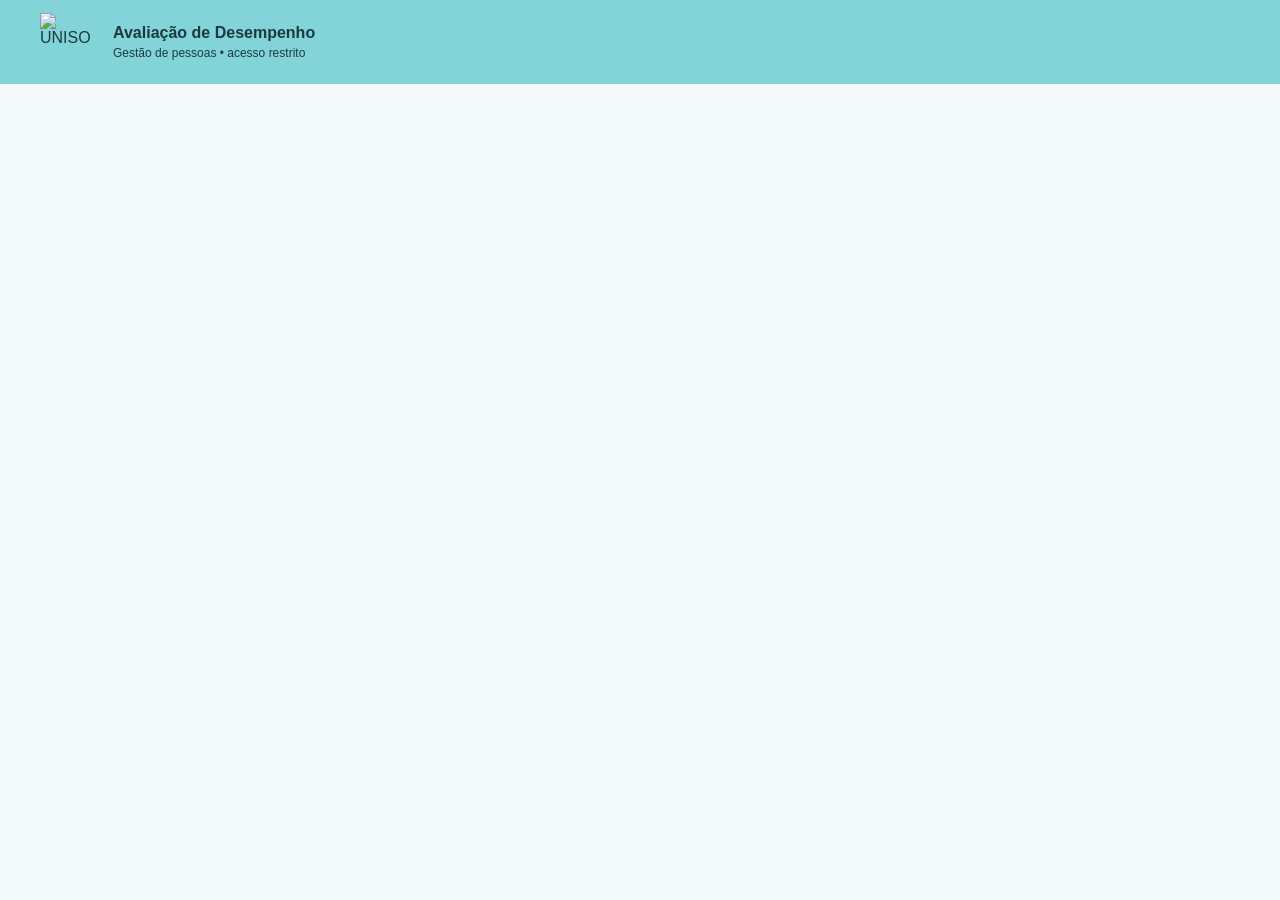
==== index.html @ e5fef2d1 "Histórico em formato de tabela Co-Authored-By: Claude Opus 5.5 <noreply@anthropic.com> Claude-Sessio" ====
<!doctype html>
<html lang="pt-BR"><head><meta charset="utf-8"><meta name="viewport" content="width=device-width,initial-scale=1">
<title>Avaliação de Desempenho | UNISO</title><link rel="stylesheet" href="style.css?v=20261118-2"></head>
<body><header><img src="uniso-logo.png" alt="UNISO"><div><strong>Avaliação de Desempenho</strong><small>Gestão de pessoas • acesso restrito</small></div><button id="logout" hidden>Sair</button></header>
<main>
  <section id="setup" class="card" hidden><h1>Conexão pendente</h1><p>Configure o arquivo <code>config.js</code> com os dados do aplicativo Web da UNISO.</p></section>
  <section id="login" class="card" hidden><h1>Acesso ao sistema</h1><form id="loginForm"><label>E-mail<input name="email" type="email" autocomplete="username" required></label><label>Senha<input name="password" type="password" autocomplete="current-password" required></label><button class="primary">Entrar</button><button type="button" id="resetPassword">Redefinir senha</button></form><p id="loginError" role="alert"></p></section>
  <div id="app" hidden><nav><button id="tabNew" class="selected">Nova avaliação</button><button id="tabHistory">Histórico</button><button id="tabUsers" hidden>Usuários</button><span id="identity"></span></nav>
    <section id="formPage" class="layout"><form id="assessmentForm" class="card">
      <h1>Nova avaliação</h1>
      <h2>Identificação</h2><div class="grid">
        <label>Colaborador<input name="employee" maxlength="120" required></label><label>Cargo<input name="position" maxlength="120" required></label>
        <label>Setor<select name="department" id="department" required></select></label><label>Tipo<select name="type" id="assessmentType"><option value="DESEMPENHO">Avaliação e Desempenho</option><option value="EXPERIENCIA">Experiência (resposta do colaborador)</option><option value="PROMOCAO">Promoção (resposta do colaborador)</option><option value="PERIODICA">Avaliação periódica (resposta do colaborador)</option></select></label>
        <label>Início do período<input name="periodStart" type="date" required></label><label>Fim do período<input name="periodEnd" type="date" required></label>
      </div><p>Gestor avaliador: <b id="evaluatorName"></b></p>
      <label id="employeeEmailWrap" hidden>E-mail do colaborador para resposta individual<input id="employeeEmail" name="employeeEmail" type="email" autocomplete="off" maxlength="254"></label>
      <div id="scoreSection"><h2>Critérios • 0 a 10</h2><p class="hint" id="weightHint">A nota final é ponderada pelos pesos aprovados (soma 65, normalizada para 100). Assiduidade representa 30/65 da nota.</p>
      <div id="criteria"></div></div>
      <div id="narrativeSection" hidden><h2 id="narrativeTitle">Questionário</h2><p class="hint" id="narrativeHelp"></p><div id="narrativeQuestions"></div></div>
      <div id="managerExtras"><h2>Registro e acompanhamento</h2><label>Observações e evidências<textarea name="notes" maxlength="2000" rows="5" placeholder="Descreva fatos verificáveis, resultados e contexto das notas."></textarea></label>
      <fieldset id="plan"><legend>Plano de melhoria</legend><p class="hint">Disponível em todas as avaliações, independentemente da pontuação.</p>
        <label>O que desenvolver<input name="goal" maxlength="500"></label><label>Ação recomendada<textarea name="action" maxlength="800" rows="3"></textarea></label>
        <label>Responsável<input name="owner" maxlength="120"></label>
      </fieldset></div><p id="formError" role="alert"></p><button type="submit" class="primary" id="submit">Registrar avaliação e abrir relatório</button>
      <p class="hint" id="submitHelp">A avaliação ficará registrada no histórico. O relatório abre em outra aba para imprimir ou salvar como PDF.</p>
    </form><aside class="card summary" id="scoreSummary"><h2>Resultado preliminar</h2><div class="big" id="total">— / 100</div><p>Média simples: <b id="average">—</b></p><p>Nota ponderada: <b id="utilization">—</b></p><p>Classificação: <b id="classification">Aguardando notas</b></p><p>Alerta crítico: <b id="critical">—</b></p><p class="hint">As dez notas são registradas com os pesos vigentes para esta versão.</p></aside></section>
    <section id="historyPage" class="card" hidden><h1 id="historyTitle">Histórico de avaliações</h1>
<div id="assessmentSummary" class="assessment-summary" role="group" aria-label="Filtrar avaliações por andamento">
  <button type="button" class="status-card status-card--pending" data-status="AGUARDANDO_COLABORADOR" aria-pressed="false"><span>Aguardando colaborador</span><strong id="countEmployee">0</strong></button>
  <button type="button" class="status-card status-card--pending" data-status="AGUARDANDO_GESTOR" aria-pressed="false"><span>Aguardando considerações do gestor</span><strong id="countManager">0</strong></button>
  <button type="button" class="status-card is-active" data-status="ALL" aria-pressed="true">
    <span>Total de Avaliações</span><strong id="countAll">0</strong>
  </button>
  <button type="button" class="status-card status-card--pending" data-status="AGUARDANDO_RH" aria-pressed="false">
    <span>Aguardando Análise do RH</span><strong id="countRh">0</strong>
  </button>
  <button type="button" class="status-card status-card--pending" data-status="AGUARDANDO_DIRETORIA" aria-pressed="false">
    <span>Aguardando Análise da Diretoria</span><strong id="countDirector">0</strong>
  </button>
  <button type="button" class="status-card status-card--done" data-status="CONCLUIDA" aria-pressed="false">
    <span>Concluídas</span><strong id="countDone">0</strong>
  </button>
</div>
<p id="summaryStatus" class="hint" role="status">Selecione uma caixa para ver os colaboradores da etapa.</p>
      <label>Buscar por nome ou sobrenome do colaborador<input id="employeeSearch" type="search" placeholder="Nome completo ou parte do nome"></label>
      <button id="refreshHistory" type="button">Atualizar lista</button>
<button id="clearFilters" type="button">Limpar filtros</button><p id="historyStatus" role="status"></p>
      <div id="assessmentList"></div>
    </section>
    <section id="usersPage" class="card" hidden><h1>Usuários</h1>
      <p class="hint">Para criar um usuário: cadastre o e-mail em Authentication e crie o documento <code>users/UID</code> no Firestore. Aqui você ativa/desativa o acesso e libera o histórico para os líderes.</p>
      <p id="usersStatus" role="status"></p><div id="userList"></div>
    </section>
  </div>
</main><script src="scoring.js?v=20261118-1"></script><script src="questionnaires.js?v=20261013-1"></script><script type="module" src="app.js?v=20261118-2"></script></body></html>
---- style.css ----
:root{font-family:Arial,Helvetica,sans-serif;color:#193b40;background:#f4f9f9}*{box-sizing:border-box}body{margin:0}header{background:#83d4d9;padding:13px max(20px,calc((100vw - 1200px)/2));display:flex;align-items:center;gap:15px}header img{height:58px;width:58px;object-fit:contain}header div{display:grid;gap:4px}header small{font-size:12px}header button{margin-left:auto}main{max-width:1200px;margin:28px auto;padding:0 18px}.card{background:white;border:1px solid #dbe8e9;border-radius:15px;padding:25px;box-shadow:0 5px 22px #123b4010;margin-bottom:20px}#login,#setup{max-width:420px;margin:55px auto}.layout{display:grid;grid-template-columns:minmax(0,2.3fr) minmax(250px,1fr);gap:18px}.summary{position:sticky;top:16px;align-self:start}.big{font-size:32px;color:#126a72;font-weight:bold}.grid{display:grid;grid-template-columns:1fr 1fr;gap:12px}h1{font-size:24px;margin:0 0 12px}h2{font-size:18px;border-bottom:1px solid #dbe8e9;padding-bottom:8px;margin-top:26px}label{font-size:13px;font-weight:bold;display:block;margin:10px 0}input,select,textarea{width:100%;display:block;border:1px solid #aecacf;border-radius:8px;font:inherit;padding:10px;margin-top:6px;background:#fff;color:#16363a}textarea{resize:vertical}button{cursor:pointer;border:1px solid #68aeb6;background:#fff;color:#175158;padding:10px 16px;border-radius:8px;font-weight:bold}.primary,.selected{background:#16747b;color:#fff;border-color:#16747b}button:disabled{opacity:.55;cursor:wait}button:hover:not(:disabled){filter:brightness(.93)}nav{display:flex;align-items:center;gap:9px;margin-bottom:18px}nav span{margin-left:auto;font-size:13px}.criterion{display:grid;grid-template-columns:1fr 130px;gap:12px;align-items:center;border-bottom:1px solid #e4eeee;padding:8px 0}.criterion label{margin:0}.hint{color:#58747a;font-size:13px;line-height:1.5}fieldset{border:1px solid #93c7cd;border-radius:10px;padding:15px}#formError,#loginError{color:#a1232c;min-height:1em}.item{border-top:1px solid #e0ebec;padding:14px 0}.item strong{display:block}.item small{display:block;color:#5d7073;padding:5px 0}@media(max-width:800px){.layout,.grid{grid-template-columns:1fr}.summary{position:static;grid-row:1}.criterion{grid-template-columns:1fr 90px}nav{flex-wrap:wrap}nav span{width:100%;margin:6px 0}}
.badge{display:inline-block;border-radius:20px;padding:5px 10px;margin:5px 4px 5px 0;font-size:12px;font-weight:bold}
.badge.pending{background:#fce5e5;color:#991b1b}
.badge.done{background:#d6f4de;color:#176a36}
[hidden]{display:none!important}
.badge.upcoming {
  background: #e9eff0;
  color: #536b6e;
}
.assessment-summary {
  display: grid;
  grid-template-columns: repeat(3, minmax(0, 1fr));
  gap: 12px;
  margin: 20px 0 10px;
}
.status-card {
  display: flex;
  flex-direction: column;
  justify-content: space-between;
  gap: 12px;
  min-height: 120px;
  text-align: left;
  border: 2px solid #c9e3e5;
  background: #f1fafb;
  color: #164f58;
  padding: 16px;
}
.status-card span {
  font-size: 14px;
  line-height: 1.3;
}
.status-card strong {
  font-size: 32px;
  line-height: 1;
}
.status-card--pending {
  border-color: #f0b5b5;
  background: #fff4f4;
  color: #982c31;
}
.status-card--done {
  border-color: #a7d9b4;
  background: #effaf1;
  color: #176a36;
}
.status-card.is-active {
  outline: 3px solid #16747b;
  outline-offset: 2px;
}
.status-card:focus-visible {
  outline: 3px solid #083c45;
  outline-offset: 3px;
}
@media (max-width: 900px) {
  .assessment-summary {
    grid-template-columns: repeat(2, minmax(0, 1fr));
  }
}
@media (max-width: 500px) {
  .assessment-summary {
    grid-template-columns: 1fr;
  }
}
.danger{border-color:#c5434c;color:#a1232c;margin-left:8px}.check{display:flex;align-items:center;gap:8px;font-weight:normal}.check input{width:auto;display:inline;margin:0}
.table-wrap{overflow-x:auto;margin-top:12px}.history-table{width:100%;border-collapse:collapse;font-size:13px}.history-table th{text-align:left;font-size:12px;color:#58747a;font-weight:bold;padding:8px 10px;border-bottom:2px solid #dbe8e9;white-space:nowrap}.history-table td{padding:9px 10px;border-bottom:1px solid #e8f0f1;vertical-align:middle}.history-table tbody tr:hover td{background:#f7fbfb}.history-table td.name{font-weight:bold}.history-table td.num{text-align:right}.history-table td.actions{white-space:nowrap;text-align:right}.history-table .badge{white-space:nowrap}.history-table .form-row td{background:#f7fbfb;padding:14px 18px}.history-table .form-row:hover td{background:#f7fbfb}button.link{border:0;background:none;padding:4px 8px;color:#16747b;font-weight:bold}button.link.strong{text-decoration:underline}button.icon-danger{color:#a1232c;font-size:15px}
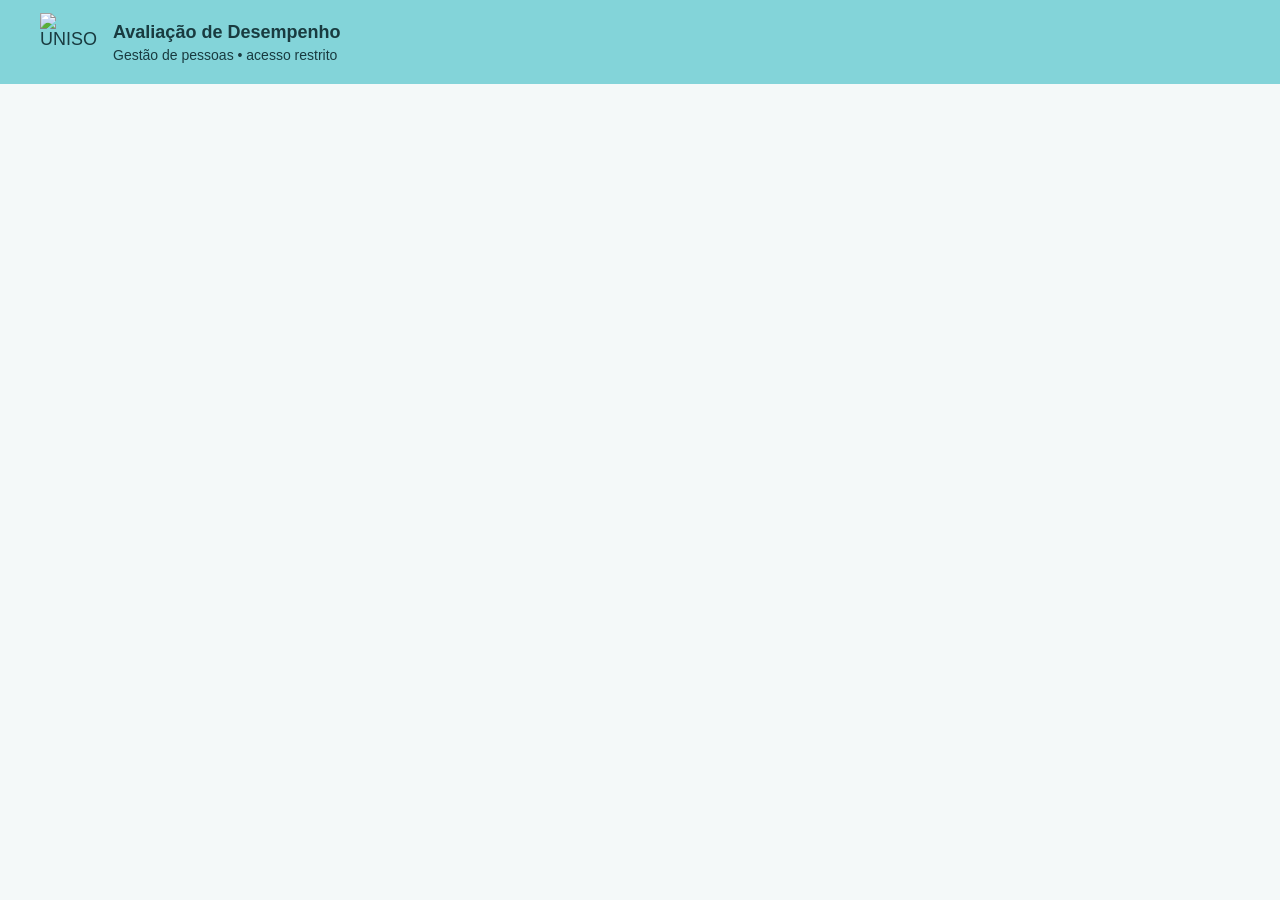
==== commit 9b46a493: "Fonte maior e sem negrito nos textos comuns Co-Authored-By: Claude Opus 5.5 <noreply@anthropic.com> " ====
--- a/index.html
+++ b/index.html
@@ -1,6 +1,6 @@
 <!doctype html>
 <html lang="pt-BR"><head><meta charset="utf-8"><meta name="viewport" content="width=device-width,initial-scale=1">
-<title>Avaliação de Desempenho | UNISO</title><link rel="stylesheet" href="style.css?v=20261118-2"></head>
+<title>Avaliação de Desempenho | UNISO</title><link rel="stylesheet" href="style.css?v=20261118-4"></head>
 <body><header><img src="uniso-logo.png" alt="UNISO"><div><strong>Avaliação de Desempenho</strong><small>Gestão de pessoas • acesso restrito</small></div><button id="logout" hidden>Sair</button></header>
 <main>
   <section id="setup" class="card" hidden><h1>Conexão pendente</h1><p>Configure o arquivo <code>config.js</code> com os dados do aplicativo Web da UNISO.</p></section>
@@ -52,4 +52,4 @@
       <p id="usersStatus" role="status"></p><div id="userList"></div>
     </section>
   </div>
-</main><script src="scoring.js?v=20261118-1"></script><script src="questionnaires.js?v=20261013-1"></script><script type="module" src="app.js?v=20261118-2"></script></body></html>
+</main><script src="scoring.js?v=20261118-1"></script><script src="questionnaires.js?v=20261013-1"></script><script type="module" src="app.js?v=20261118-3"></script></body></html>
--- a/style.css
+++ b/style.css
@@ -1,5 +1,5 @@
-:root{font-family:Arial,Helvetica,sans-serif;color:#193b40;background:#f4f9f9}*{box-sizing:border-box}body{margin:0}header{background:#83d4d9;padding:13px max(20px,calc((100vw - 1200px)/2));display:flex;align-items:center;gap:15px}header img{height:58px;width:58px;object-fit:contain}header div{display:grid;gap:4px}header small{font-size:12px}header button{margin-left:auto}main{max-width:1200px;margin:28px auto;padding:0 18px}.card{background:white;border:1px solid #dbe8e9;border-radius:15px;padding:25px;box-shadow:0 5px 22px #123b4010;margin-bottom:20px}#login,#setup{max-width:420px;margin:55px auto}.layout{display:grid;grid-template-columns:minmax(0,2.3fr) minmax(250px,1fr);gap:18px}.summary{position:sticky;top:16px;align-self:start}.big{font-size:32px;color:#126a72;font-weight:bold}.grid{display:grid;grid-template-columns:1fr 1fr;gap:12px}h1{font-size:24px;margin:0 0 12px}h2{font-size:18px;border-bottom:1px solid #dbe8e9;padding-bottom:8px;margin-top:26px}label{font-size:13px;font-weight:bold;display:block;margin:10px 0}input,select,textarea{width:100%;display:block;border:1px solid #aecacf;border-radius:8px;font:inherit;padding:10px;margin-top:6px;background:#fff;color:#16363a}textarea{resize:vertical}button{cursor:pointer;border:1px solid #68aeb6;background:#fff;color:#175158;padding:10px 16px;border-radius:8px;font-weight:bold}.primary,.selected{background:#16747b;color:#fff;border-color:#16747b}button:disabled{opacity:.55;cursor:wait}button:hover:not(:disabled){filter:brightness(.93)}nav{display:flex;align-items:center;gap:9px;margin-bottom:18px}nav span{margin-left:auto;font-size:13px}.criterion{display:grid;grid-template-columns:1fr 130px;gap:12px;align-items:center;border-bottom:1px solid #e4eeee;padding:8px 0}.criterion label{margin:0}.hint{color:#58747a;font-size:13px;line-height:1.5}fieldset{border:1px solid #93c7cd;border-radius:10px;padding:15px}#formError,#loginError{color:#a1232c;min-height:1em}.item{border-top:1px solid #e0ebec;padding:14px 0}.item strong{display:block}.item small{display:block;color:#5d7073;padding:5px 0}@media(max-width:800px){.layout,.grid{grid-template-columns:1fr}.summary{position:static;grid-row:1}.criterion{grid-template-columns:1fr 90px}nav{flex-wrap:wrap}nav span{width:100%;margin:6px 0}}
-.badge{display:inline-block;border-radius:20px;padding:5px 10px;margin:5px 4px 5px 0;font-size:12px;font-weight:bold}
+:root{font-family:Calibri,Carlito,"Segoe UI",Arial,sans-serif;font-size:18px;color:#193b40;background:#f4f9f9}*{box-sizing:border-box}body{margin:0}header{background:#83d4d9;padding:13px max(20px,calc((100vw - 1200px)/2));display:flex;align-items:center;gap:15px}header img{height:58px;width:58px;object-fit:contain}header div{display:grid;gap:4px}header small{font-size:14px}header button{margin-left:auto}main{max-width:1200px;margin:28px auto;padding:0 18px}.card{background:white;border:1px solid #dbe8e9;border-radius:15px;padding:25px;box-shadow:0 5px 22px #123b4010;margin-bottom:20px}#login,#setup{max-width:420px;margin:55px auto}.layout{display:grid;grid-template-columns:minmax(0,2.3fr) minmax(250px,1fr);gap:18px}.summary{position:sticky;top:16px;align-self:start}.big{font-size:34px;color:#126a72;font-weight:bold}.grid{display:grid;grid-template-columns:1fr 1fr;gap:12px}h1{font-size:26px;margin:0 0 12px}h2{font-size:20px;border-bottom:1px solid #dbe8e9;padding-bottom:8px;margin-top:26px}label{font-size:15px;display:block;margin:10px 0}input,select,textarea{width:100%;display:block;border:1px solid #aecacf;border-radius:8px;font:inherit;padding:10px;margin-top:6px;background:#fff;color:#16363a}textarea{resize:vertical}button{cursor:pointer;border:1px solid #68aeb6;background:#fff;color:#175158;padding:10px 16px;border-radius:8px}.primary,.selected{background:#16747b;color:#fff;border-color:#16747b}button:disabled{opacity:.55;cursor:wait}button:hover:not(:disabled){filter:brightness(.93)}nav{display:flex;align-items:center;gap:9px;margin-bottom:18px}nav span{margin-left:auto;font-size:15px}.criterion{display:grid;grid-template-columns:1fr 130px;gap:12px;align-items:center;border-bottom:1px solid #e4eeee;padding:8px 0}.criterion label{margin:0}.hint{color:#58747a;font-size:15px;line-height:1.5}fieldset{border:1px solid #93c7cd;border-radius:10px;padding:15px}#formError,#loginError{color:#a1232c;min-height:1em}.item{border-top:1px solid #e0ebec;padding:14px 0}.item strong{display:block}.item small{display:block;color:#5d7073;padding:5px 0}@media(max-width:800px){.layout,.grid{grid-template-columns:1fr}.summary{position:static;grid-row:1}.criterion{grid-template-columns:1fr 90px}nav{flex-wrap:wrap}nav span{width:100%;margin:6px 0}}
+.badge{display:inline-block;border-radius:20px;padding:5px 10px;margin:5px 4px 5px 0;font-size:14px}
 .badge.pending{background:#fce5e5;color:#991b1b}
 .badge.done{background:#d6f4de;color:#176a36}
 [hidden]{display:none!important}
@@ -62,4 +62,7 @@
   }
 }
 .danger{border-color:#c5434c;color:#a1232c;margin-left:8px}.check{display:flex;align-items:center;gap:8px;font-weight:normal}.check input{width:auto;display:inline;margin:0}
-.table-wrap{overflow-x:auto;margin-top:12px}.history-table{width:100%;border-collapse:collapse;font-size:13px}.history-table th{text-align:left;font-size:12px;color:#58747a;font-weight:bold;padding:8px 10px;border-bottom:2px solid #dbe8e9;white-space:nowrap}.history-table td{padding:9px 10px;border-bottom:1px solid #e8f0f1;vertical-align:middle}.history-table tbody tr:hover td{background:#f7fbfb}.history-table td.name{font-weight:bold}.history-table td.num{text-align:right}.history-table td.actions{white-space:nowrap;text-align:right}.history-table .badge{white-space:nowrap}.history-table .form-row td{background:#f7fbfb;padding:14px 18px}.history-table .form-row:hover td{background:#f7fbfb}button.link{border:0;background:none;padding:4px 8px;color:#16747b;font-weight:bold}button.link.strong{text-decoration:underline}button.icon-danger{color:#a1232c;font-size:15px}
+.table-wrap{overflow-x:auto;margin-top:12px}.history-table{width:100%;border-collapse:collapse;font-size:15px}.history-table th{text-align:left;font-size:14px;color:#58747a;font-weight:bold;padding:8px 10px;border-bottom:2px solid #dbe8e9;white-space:nowrap}.history-table td{padding:9px 10px;border-bottom:1px solid #e8f0f1;vertical-align:middle}.history-table tbody tr:hover td{background:#f7fbfb}.history-table td.name{font-weight:normal}.history-table td.num{text-align:right}.history-table td.actions{white-space:nowrap;text-align:right}.history-table .badge{white-space:nowrap}.history-table .form-row td{background:#f7fbfb;padding:14px 18px}.history-table .form-row:hover td{background:#f7fbfb}button.link{border:0;background:none;padding:4px 8px;color:#16747b}button.link.strong{text-decoration:underline}button.icon-danger{color:#a1232c;font-size:17px}
+button{font:inherit}
+
+main b,.item strong{font-weight:normal}
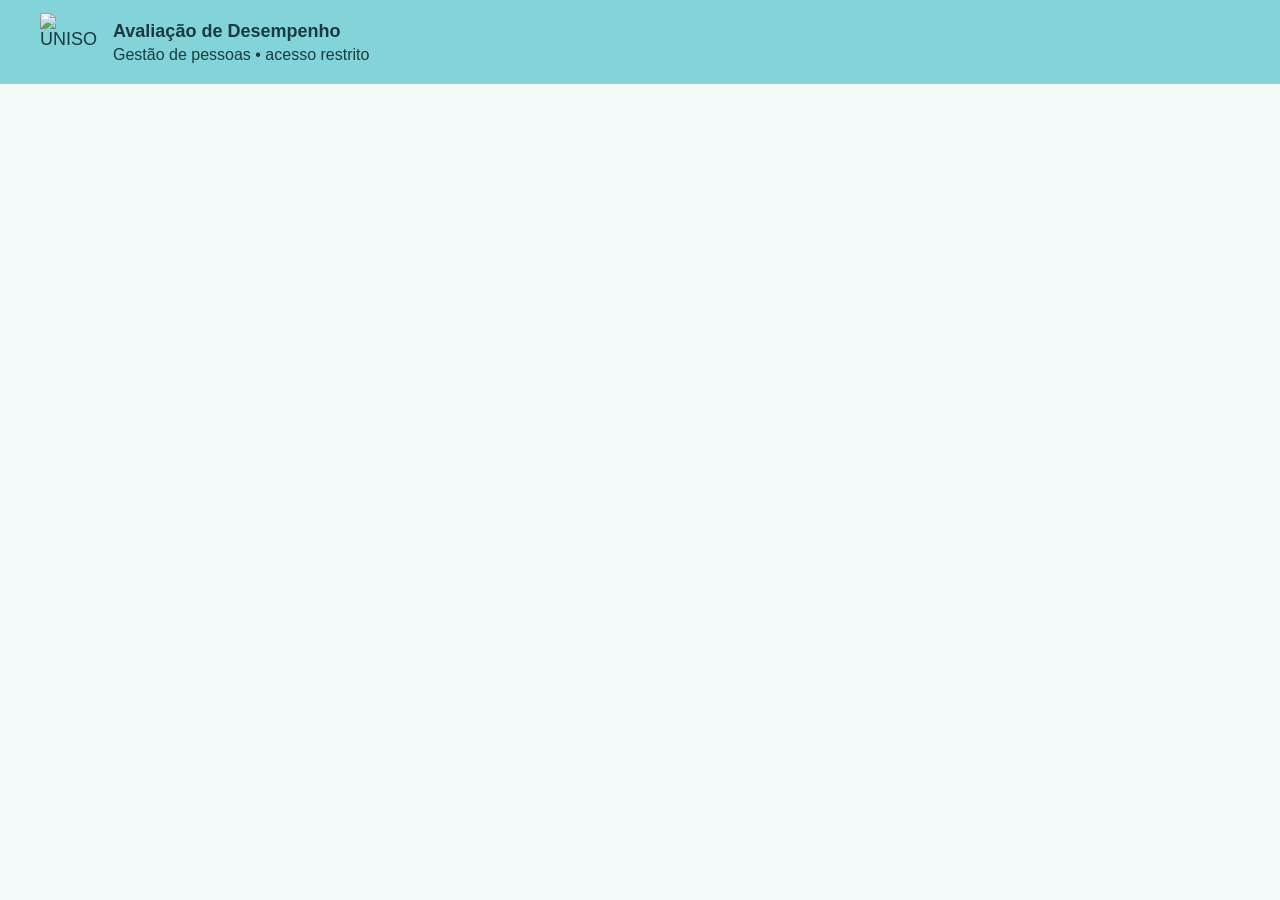
==== commit dc1fdc67: "Aumenta tamanho das fontes Co-Authored-By: Claude Opus 5.5 <noreply@anthropic.com> Claude-Session: h" ====
--- a/index.html
+++ b/index.html
@@ -1,6 +1,6 @@
 <!doctype html>
 <html lang="pt-BR"><head><meta charset="utf-8"><meta name="viewport" content="width=device-width,initial-scale=1">
-<title>Avaliação de Desempenho | UNISO</title><link rel="stylesheet" href="style.css?v=20261118-4"></head>
+<title>Avaliação de Desempenho | UNISO</title><link rel="stylesheet" href="style.css?v=20261118-5"></head>
 <body><header><img src="uniso-logo.png" alt="UNISO"><div><strong>Avaliação de Desempenho</strong><small>Gestão de pessoas • acesso restrito</small></div><button id="logout" hidden>Sair</button></header>
 <main>
   <section id="setup" class="card" hidden><h1>Conexão pendente</h1><p>Configure o arquivo <code>config.js</code> com os dados do aplicativo Web da UNISO.</p></section>
--- a/style.css
+++ b/style.css
@@ -1,5 +1,5 @@
-:root{font-family:Calibri,Carlito,"Segoe UI",Arial,sans-serif;font-size:18px;color:#193b40;background:#f4f9f9}*{box-sizing:border-box}body{margin:0}header{background:#83d4d9;padding:13px max(20px,calc((100vw - 1200px)/2));display:flex;align-items:center;gap:15px}header img{height:58px;width:58px;object-fit:contain}header div{display:grid;gap:4px}header small{font-size:14px}header button{margin-left:auto}main{max-width:1200px;margin:28px auto;padding:0 18px}.card{background:white;border:1px solid #dbe8e9;border-radius:15px;padding:25px;box-shadow:0 5px 22px #123b4010;margin-bottom:20px}#login,#setup{max-width:420px;margin:55px auto}.layout{display:grid;grid-template-columns:minmax(0,2.3fr) minmax(250px,1fr);gap:18px}.summary{position:sticky;top:16px;align-self:start}.big{font-size:34px;color:#126a72;font-weight:bold}.grid{display:grid;grid-template-columns:1fr 1fr;gap:12px}h1{font-size:26px;margin:0 0 12px}h2{font-size:20px;border-bottom:1px solid #dbe8e9;padding-bottom:8px;margin-top:26px}label{font-size:15px;display:block;margin:10px 0}input,select,textarea{width:100%;display:block;border:1px solid #aecacf;border-radius:8px;font:inherit;padding:10px;margin-top:6px;background:#fff;color:#16363a}textarea{resize:vertical}button{cursor:pointer;border:1px solid #68aeb6;background:#fff;color:#175158;padding:10px 16px;border-radius:8px}.primary,.selected{background:#16747b;color:#fff;border-color:#16747b}button:disabled{opacity:.55;cursor:wait}button:hover:not(:disabled){filter:brightness(.93)}nav{display:flex;align-items:center;gap:9px;margin-bottom:18px}nav span{margin-left:auto;font-size:15px}.criterion{display:grid;grid-template-columns:1fr 130px;gap:12px;align-items:center;border-bottom:1px solid #e4eeee;padding:8px 0}.criterion label{margin:0}.hint{color:#58747a;font-size:15px;line-height:1.5}fieldset{border:1px solid #93c7cd;border-radius:10px;padding:15px}#formError,#loginError{color:#a1232c;min-height:1em}.item{border-top:1px solid #e0ebec;padding:14px 0}.item strong{display:block}.item small{display:block;color:#5d7073;padding:5px 0}@media(max-width:800px){.layout,.grid{grid-template-columns:1fr}.summary{position:static;grid-row:1}.criterion{grid-template-columns:1fr 90px}nav{flex-wrap:wrap}nav span{width:100%;margin:6px 0}}
-.badge{display:inline-block;border-radius:20px;padding:5px 10px;margin:5px 4px 5px 0;font-size:14px}
+:root{font-family:Calibri,Carlito,"Segoe UI",Arial,sans-serif;font-size:18px;color:#193b40;background:#f4f9f9}*{box-sizing:border-box}body{margin:0}header{background:#83d4d9;padding:13px max(20px,calc((100vw - 1200px)/2));display:flex;align-items:center;gap:15px}header img{height:58px;width:58px;object-fit:contain}header div{display:grid;gap:4px}header small{font-size:16px}header button{margin-left:auto}main{max-width:1200px;margin:28px auto;padding:0 18px}.card{background:white;border:1px solid #dbe8e9;border-radius:15px;padding:25px;box-shadow:0 5px 22px #123b4010;margin-bottom:20px}#login,#setup{max-width:420px;margin:55px auto}.layout{display:grid;grid-template-columns:minmax(0,2.3fr) minmax(250px,1fr);gap:18px}.summary{position:sticky;top:16px;align-self:start}.big{font-size:38px;color:#126a72;font-weight:bold}.grid{display:grid;grid-template-columns:1fr 1fr;gap:12px}h1{font-size:30px;margin:0 0 12px}h2{font-size:23px;border-bottom:1px solid #dbe8e9;padding-bottom:8px;margin-top:26px}label{font-size:17px;display:block;margin:10px 0}input,select,textarea{width:100%;display:block;border:1px solid #aecacf;border-radius:8px;font:inherit;padding:10px;margin-top:6px;background:#fff;color:#16363a}textarea{resize:vertical}button{cursor:pointer;border:1px solid #68aeb6;background:#fff;color:#175158;padding:10px 16px;border-radius:8px}.primary,.selected{background:#16747b;color:#fff;border-color:#16747b}button:disabled{opacity:.55;cursor:wait}button:hover:not(:disabled){filter:brightness(.93)}nav{display:flex;align-items:center;gap:9px;margin-bottom:18px}nav span{margin-left:auto;font-size:17px}.criterion{display:grid;grid-template-columns:1fr 130px;gap:12px;align-items:center;border-bottom:1px solid #e4eeee;padding:8px 0}.criterion label{margin:0}.hint{color:#58747a;font-size:16px;line-height:1.5}fieldset{border:1px solid #93c7cd;border-radius:10px;padding:15px}#formError,#loginError{color:#a1232c;min-height:1em}.item{border-top:1px solid #e0ebec;padding:14px 0}.item strong{display:block}.item small{display:block;color:#5d7073;padding:5px 0}@media(max-width:800px){.layout,.grid{grid-template-columns:1fr}.summary{position:static;grid-row:1}.criterion{grid-template-columns:1fr 90px}nav{flex-wrap:wrap}nav span{width:100%;margin:6px 0}}
+.badge{display:inline-block;border-radius:20px;padding:5px 10px;margin:5px 4px 5px 0;font-size:15px}
 .badge.pending{background:#fce5e5;color:#991b1b}
 .badge.done{background:#d6f4de;color:#176a36}
 [hidden]{display:none!important}
@@ -62,7 +62,7 @@
   }
 }
 .danger{border-color:#c5434c;color:#a1232c;margin-left:8px}.check{display:flex;align-items:center;gap:8px;font-weight:normal}.check input{width:auto;display:inline;margin:0}
-.table-wrap{overflow-x:auto;margin-top:12px}.history-table{width:100%;border-collapse:collapse;font-size:15px}.history-table th{text-align:left;font-size:14px;color:#58747a;font-weight:bold;padding:8px 10px;border-bottom:2px solid #dbe8e9;white-space:nowrap}.history-table td{padding:9px 10px;border-bottom:1px solid #e8f0f1;vertical-align:middle}.history-table tbody tr:hover td{background:#f7fbfb}.history-table td.name{font-weight:normal}.history-table td.num{text-align:right}.history-table td.actions{white-space:nowrap;text-align:right}.history-table .badge{white-space:nowrap}.history-table .form-row td{background:#f7fbfb;padding:14px 18px}.history-table .form-row:hover td{background:#f7fbfb}button.link{border:0;background:none;padding:4px 8px;color:#16747b}button.link.strong{text-decoration:underline}button.icon-danger{color:#a1232c;font-size:17px}
+.table-wrap{overflow-x:auto;margin-top:12px}.history-table{width:100%;border-collapse:collapse;font-size:17px}.history-table th{text-align:left;font-size:15px;color:#58747a;font-weight:bold;padding:8px 10px;border-bottom:2px solid #dbe8e9;white-space:nowrap}.history-table td{padding:9px 10px;border-bottom:1px solid #e8f0f1;vertical-align:middle}.history-table tbody tr:hover td{background:#f7fbfb}.history-table td.name{font-weight:normal}.history-table td.num{text-align:right}.history-table td.actions{white-space:nowrap;text-align:right}.history-table .badge{white-space:nowrap}.history-table .form-row td{background:#f7fbfb;padding:14px 18px}.history-table .form-row:hover td{background:#f7fbfb}button.link{border:0;background:none;padding:4px 8px;color:#16747b}button.link.strong{text-decoration:underline}button.icon-danger{color:#a1232c;font-size:19px}
 button{font:inherit}
 
 main b,.item strong{font-weight:normal}
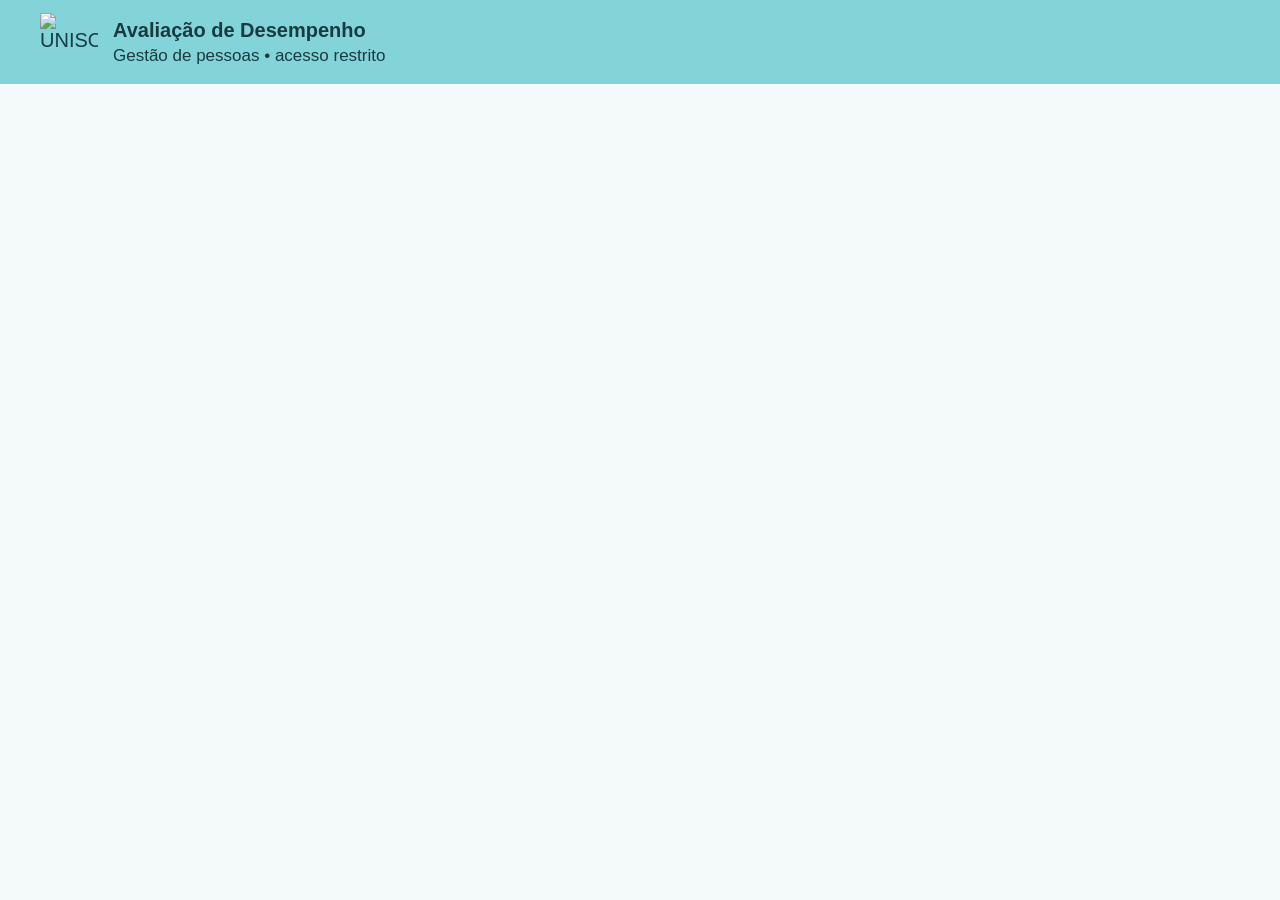
==== commit 8314530d: "Fontes maiores para leitura Co-Authored-By: Claude Opus 5.5 <noreply@anthropic.com> Claude-Session: " ====
--- a/index.html
+++ b/index.html
@@ -1,6 +1,6 @@
 <!doctype html>
 <html lang="pt-BR"><head><meta charset="utf-8"><meta name="viewport" content="width=device-width,initial-scale=1">
-<title>Avaliação de Desempenho | UNISO</title><link rel="stylesheet" href="style.css?v=20261118-5"></head>
+<title>Avaliação de Desempenho | UNISO</title><link rel="stylesheet" href="style.css?v=20261118-6"></head>
 <body><header><img src="uniso-logo.png" alt="UNISO"><div><strong>Avaliação de Desempenho</strong><small>Gestão de pessoas • acesso restrito</small></div><button id="logout" hidden>Sair</button></header>
 <main>
   <section id="setup" class="card" hidden><h1>Conexão pendente</h1><p>Configure o arquivo <code>config.js</code> com os dados do aplicativo Web da UNISO.</p></section>
--- a/style.css
+++ b/style.css
@@ -1,5 +1,5 @@
-:root{font-family:Calibri,Carlito,"Segoe UI",Arial,sans-serif;font-size:18px;color:#193b40;background:#f4f9f9}*{box-sizing:border-box}body{margin:0}header{background:#83d4d9;padding:13px max(20px,calc((100vw - 1200px)/2));display:flex;align-items:center;gap:15px}header img{height:58px;width:58px;object-fit:contain}header div{display:grid;gap:4px}header small{font-size:16px}header button{margin-left:auto}main{max-width:1200px;margin:28px auto;padding:0 18px}.card{background:white;border:1px solid #dbe8e9;border-radius:15px;padding:25px;box-shadow:0 5px 22px #123b4010;margin-bottom:20px}#login,#setup{max-width:420px;margin:55px auto}.layout{display:grid;grid-template-columns:minmax(0,2.3fr) minmax(250px,1fr);gap:18px}.summary{position:sticky;top:16px;align-self:start}.big{font-size:38px;color:#126a72;font-weight:bold}.grid{display:grid;grid-template-columns:1fr 1fr;gap:12px}h1{font-size:30px;margin:0 0 12px}h2{font-size:23px;border-bottom:1px solid #dbe8e9;padding-bottom:8px;margin-top:26px}label{font-size:17px;display:block;margin:10px 0}input,select,textarea{width:100%;display:block;border:1px solid #aecacf;border-radius:8px;font:inherit;padding:10px;margin-top:6px;background:#fff;color:#16363a}textarea{resize:vertical}button{cursor:pointer;border:1px solid #68aeb6;background:#fff;color:#175158;padding:10px 16px;border-radius:8px}.primary,.selected{background:#16747b;color:#fff;border-color:#16747b}button:disabled{opacity:.55;cursor:wait}button:hover:not(:disabled){filter:brightness(.93)}nav{display:flex;align-items:center;gap:9px;margin-bottom:18px}nav span{margin-left:auto;font-size:17px}.criterion{display:grid;grid-template-columns:1fr 130px;gap:12px;align-items:center;border-bottom:1px solid #e4eeee;padding:8px 0}.criterion label{margin:0}.hint{color:#58747a;font-size:16px;line-height:1.5}fieldset{border:1px solid #93c7cd;border-radius:10px;padding:15px}#formError,#loginError{color:#a1232c;min-height:1em}.item{border-top:1px solid #e0ebec;padding:14px 0}.item strong{display:block}.item small{display:block;color:#5d7073;padding:5px 0}@media(max-width:800px){.layout,.grid{grid-template-columns:1fr}.summary{position:static;grid-row:1}.criterion{grid-template-columns:1fr 90px}nav{flex-wrap:wrap}nav span{width:100%;margin:6px 0}}
-.badge{display:inline-block;border-radius:20px;padding:5px 10px;margin:5px 4px 5px 0;font-size:15px}
+:root{font-family:Calibri,Carlito,"Segoe UI",Arial,sans-serif;font-size:20px;color:#193b40;background:#f4f9f9}*{box-sizing:border-box}body{margin:0}header{background:#83d4d9;padding:13px max(20px,calc((100vw - 1200px)/2));display:flex;align-items:center;gap:15px}header img{height:58px;width:58px;object-fit:contain}header div{display:grid;gap:4px}header small{font-size:17px}header button{margin-left:auto}main{max-width:1200px;margin:28px auto;padding:0 18px}.card{background:white;border:1px solid #dbe8e9;border-radius:15px;padding:25px;box-shadow:0 5px 22px #123b4010;margin-bottom:20px}#login,#setup{max-width:420px;margin:55px auto}.layout{display:grid;grid-template-columns:minmax(0,2.3fr) minmax(250px,1fr);gap:18px}.summary{position:sticky;top:16px;align-self:start}.big{font-size:38px;color:#126a72;font-weight:bold}.grid{display:grid;grid-template-columns:1fr 1fr;gap:12px}h1{font-size:32px;margin:0 0 12px}h2{font-size:25px;border-bottom:1px solid #dbe8e9;padding-bottom:8px;margin-top:26px}label{font-size:19px;display:block;margin:10px 0}input,select,textarea{width:100%;display:block;border:1px solid #aecacf;border-radius:8px;font:inherit;padding:10px;margin-top:6px;background:#fff;color:#16363a}textarea{resize:vertical}button{cursor:pointer;border:1px solid #68aeb6;background:#fff;color:#175158;padding:10px 16px;border-radius:8px}.primary,.selected{background:#16747b;color:#fff;border-color:#16747b}button:disabled{opacity:.55;cursor:wait}button:hover:not(:disabled){filter:brightness(.93)}nav{display:flex;align-items:center;gap:9px;margin-bottom:18px}nav span{margin-left:auto;font-size:18px}.criterion{display:grid;grid-template-columns:1fr 130px;gap:12px;align-items:center;border-bottom:1px solid #e4eeee;padding:8px 0}.criterion label{margin:0}.hint{color:#58747a;font-size:18px;line-height:1.5}fieldset{border:1px solid #93c7cd;border-radius:10px;padding:15px}#formError,#loginError{color:#a1232c;min-height:1em}.item{border-top:1px solid #e0ebec;padding:14px 0}.item strong{display:block}.item small{display:block;color:#5d7073;padding:5px 0}@media(max-width:800px){.layout,.grid{grid-template-columns:1fr}.summary{position:static;grid-row:1}.criterion{grid-template-columns:1fr 90px}nav{flex-wrap:wrap}nav span{width:100%;margin:6px 0}}
+.badge{display:inline-block;border-radius:20px;padding:5px 10px;margin:5px 4px 5px 0;font-size:17px}
 .badge.pending{background:#fce5e5;color:#991b1b}
 .badge.done{background:#d6f4de;color:#176a36}
 [hidden]{display:none!important}
@@ -62,7 +62,7 @@
   }
 }
 .danger{border-color:#c5434c;color:#a1232c;margin-left:8px}.check{display:flex;align-items:center;gap:8px;font-weight:normal}.check input{width:auto;display:inline;margin:0}
-.table-wrap{overflow-x:auto;margin-top:12px}.history-table{width:100%;border-collapse:collapse;font-size:17px}.history-table th{text-align:left;font-size:15px;color:#58747a;font-weight:bold;padding:8px 10px;border-bottom:2px solid #dbe8e9;white-space:nowrap}.history-table td{padding:9px 10px;border-bottom:1px solid #e8f0f1;vertical-align:middle}.history-table tbody tr:hover td{background:#f7fbfb}.history-table td.name{font-weight:normal}.history-table td.num{text-align:right}.history-table td.actions{white-space:nowrap;text-align:right}.history-table .badge{white-space:nowrap}.history-table .form-row td{background:#f7fbfb;padding:14px 18px}.history-table .form-row:hover td{background:#f7fbfb}button.link{border:0;background:none;padding:4px 8px;color:#16747b}button.link.strong{text-decoration:underline}button.icon-danger{color:#a1232c;font-size:19px}
+.table-wrap{overflow-x:auto;margin-top:12px}.history-table{width:100%;border-collapse:collapse;font-size:19px}.history-table th{text-align:left;font-size:17px;color:#58747a;font-weight:bold;padding:8px 10px;border-bottom:2px solid #dbe8e9;white-space:nowrap}.history-table td{padding:9px 10px;border-bottom:1px solid #e8f0f1;vertical-align:middle}.history-table tbody tr:hover td{background:#f7fbfb}.history-table td.name{font-weight:normal}.history-table td.num{text-align:right}.history-table td.actions{white-space:nowrap;text-align:right}.history-table .badge{white-space:nowrap}.history-table .form-row td{background:#f7fbfb;padding:14px 18px}.history-table .form-row:hover td{background:#f7fbfb}button.link{border:0;background:none;padding:4px 8px;color:#16747b}button.link.strong{text-decoration:underline}button.icon-danger{color:#a1232c;font-size:21px}
 button{font:inherit}
 
 main b,.item strong{font-weight:normal}
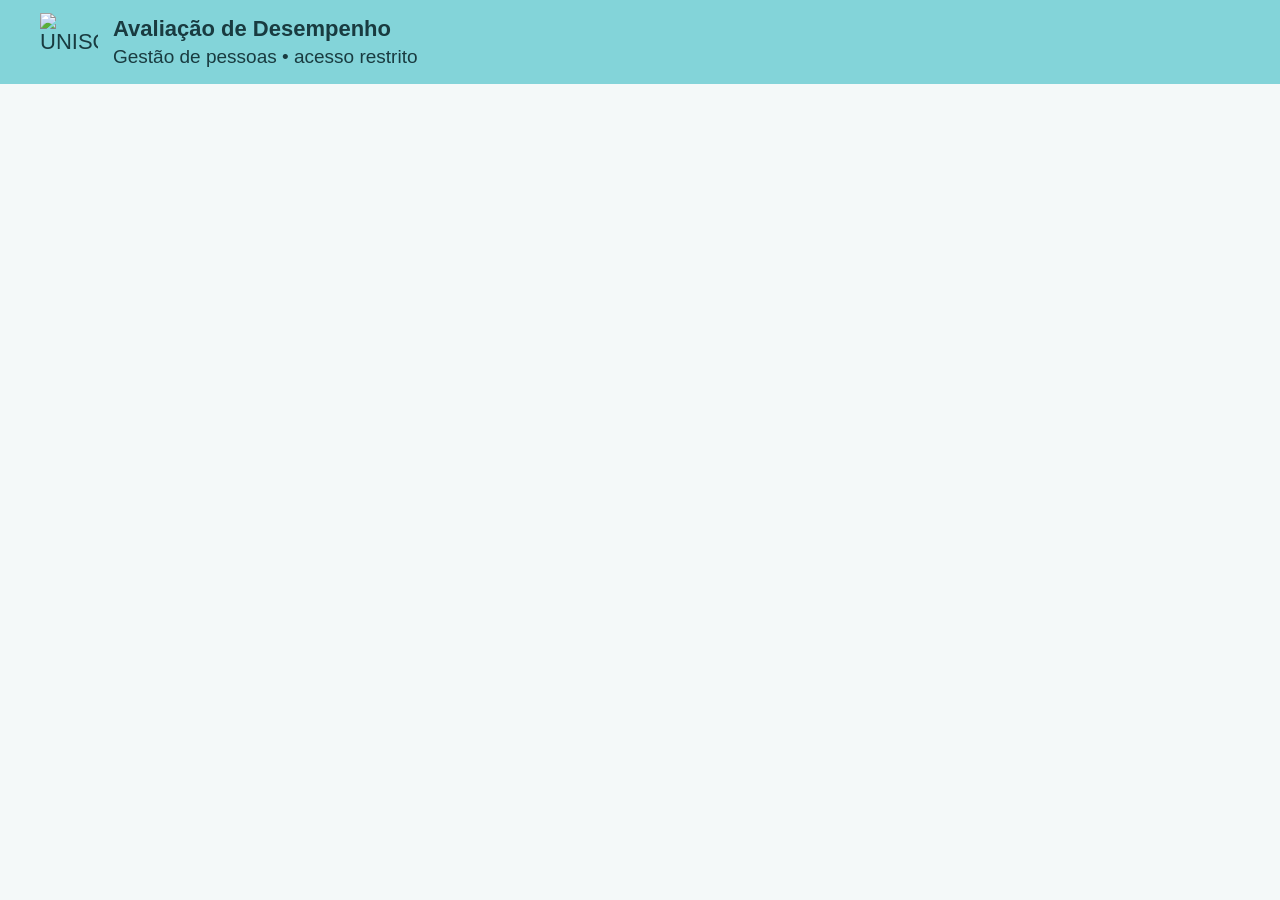
==== commit 860eafc0: "Fontes +2px Co-Authored-By: Claude Opus 5.5 <noreply@anthropic.com> Claude-Session: https://claude.a" ====
--- a/index.html
+++ b/index.html
@@ -1,6 +1,6 @@
 <!doctype html>
 <html lang="pt-BR"><head><meta charset="utf-8"><meta name="viewport" content="width=device-width,initial-scale=1">
-<title>Avaliação de Desempenho | UNISO</title><link rel="stylesheet" href="style.css?v=20261118-6"></head>
+<title>Avaliação de Desempenho | UNISO</title><link rel="stylesheet" href="style.css?v=20261118-7"></head>
 <body><header><img src="uniso-logo.png" alt="UNISO"><div><strong>Avaliação de Desempenho</strong><small>Gestão de pessoas • acesso restrito</small></div><button id="logout" hidden>Sair</button></header>
 <main>
   <section id="setup" class="card" hidden><h1>Conexão pendente</h1><p>Configure o arquivo <code>config.js</code> com os dados do aplicativo Web da UNISO.</p></section>
--- a/style.css
+++ b/style.css
@@ -1,5 +1,5 @@
-:root{font-family:Calibri,Carlito,"Segoe UI",Arial,sans-serif;font-size:20px;color:#193b40;background:#f4f9f9}*{box-sizing:border-box}body{margin:0}header{background:#83d4d9;padding:13px max(20px,calc((100vw - 1200px)/2));display:flex;align-items:center;gap:15px}header img{height:58px;width:58px;object-fit:contain}header div{display:grid;gap:4px}header small{font-size:17px}header button{margin-left:auto}main{max-width:1200px;margin:28px auto;padding:0 18px}.card{background:white;border:1px solid #dbe8e9;border-radius:15px;padding:25px;box-shadow:0 5px 22px #123b4010;margin-bottom:20px}#login,#setup{max-width:420px;margin:55px auto}.layout{display:grid;grid-template-columns:minmax(0,2.3fr) minmax(250px,1fr);gap:18px}.summary{position:sticky;top:16px;align-self:start}.big{font-size:38px;color:#126a72;font-weight:bold}.grid{display:grid;grid-template-columns:1fr 1fr;gap:12px}h1{font-size:32px;margin:0 0 12px}h2{font-size:25px;border-bottom:1px solid #dbe8e9;padding-bottom:8px;margin-top:26px}label{font-size:19px;display:block;margin:10px 0}input,select,textarea{width:100%;display:block;border:1px solid #aecacf;border-radius:8px;font:inherit;padding:10px;margin-top:6px;background:#fff;color:#16363a}textarea{resize:vertical}button{cursor:pointer;border:1px solid #68aeb6;background:#fff;color:#175158;padding:10px 16px;border-radius:8px}.primary,.selected{background:#16747b;color:#fff;border-color:#16747b}button:disabled{opacity:.55;cursor:wait}button:hover:not(:disabled){filter:brightness(.93)}nav{display:flex;align-items:center;gap:9px;margin-bottom:18px}nav span{margin-left:auto;font-size:18px}.criterion{display:grid;grid-template-columns:1fr 130px;gap:12px;align-items:center;border-bottom:1px solid #e4eeee;padding:8px 0}.criterion label{margin:0}.hint{color:#58747a;font-size:18px;line-height:1.5}fieldset{border:1px solid #93c7cd;border-radius:10px;padding:15px}#formError,#loginError{color:#a1232c;min-height:1em}.item{border-top:1px solid #e0ebec;padding:14px 0}.item strong{display:block}.item small{display:block;color:#5d7073;padding:5px 0}@media(max-width:800px){.layout,.grid{grid-template-columns:1fr}.summary{position:static;grid-row:1}.criterion{grid-template-columns:1fr 90px}nav{flex-wrap:wrap}nav span{width:100%;margin:6px 0}}
-.badge{display:inline-block;border-radius:20px;padding:5px 10px;margin:5px 4px 5px 0;font-size:17px}
+:root{font-family:Calibri,Carlito,"Segoe UI",Arial,sans-serif;font-size:22px;color:#193b40;background:#f4f9f9}*{box-sizing:border-box}body{margin:0}header{background:#83d4d9;padding:13px max(20px,calc((100vw - 1200px)/2));display:flex;align-items:center;gap:15px}header img{height:58px;width:58px;object-fit:contain}header div{display:grid;gap:4px}header small{font-size:19px}header button{margin-left:auto}main{max-width:1200px;margin:28px auto;padding:0 18px}.card{background:white;border:1px solid #dbe8e9;border-radius:15px;padding:25px;box-shadow:0 5px 22px #123b4010;margin-bottom:20px}#login,#setup{max-width:420px;margin:55px auto}.layout{display:grid;grid-template-columns:minmax(0,2.3fr) minmax(250px,1fr);gap:18px}.summary{position:sticky;top:16px;align-self:start}.big{font-size:40px;color:#126a72;font-weight:bold}.grid{display:grid;grid-template-columns:1fr 1fr;gap:12px}h1{font-size:34px;margin:0 0 12px}h2{font-size:27px;border-bottom:1px solid #dbe8e9;padding-bottom:8px;margin-top:26px}label{font-size:21px;display:block;margin:10px 0}input,select,textarea{width:100%;display:block;border:1px solid #aecacf;border-radius:8px;font:inherit;padding:10px;margin-top:6px;background:#fff;color:#16363a}textarea{resize:vertical}button{cursor:pointer;border:1px solid #68aeb6;background:#fff;color:#175158;padding:10px 16px;border-radius:8px}.primary,.selected{background:#16747b;color:#fff;border-color:#16747b}button:disabled{opacity:.55;cursor:wait}button:hover:not(:disabled){filter:brightness(.93)}nav{display:flex;align-items:center;gap:9px;margin-bottom:18px}nav span{margin-left:auto;font-size:20px}.criterion{display:grid;grid-template-columns:1fr 130px;gap:12px;align-items:center;border-bottom:1px solid #e4eeee;padding:8px 0}.criterion label{margin:0}.hint{color:#58747a;font-size:20px;line-height:1.5}fieldset{border:1px solid #93c7cd;border-radius:10px;padding:15px}#formError,#loginError{color:#a1232c;min-height:1em}.item{border-top:1px solid #e0ebec;padding:14px 0}.item strong{display:block}.item small{display:block;color:#5d7073;padding:5px 0}@media(max-width:800px){.layout,.grid{grid-template-columns:1fr}.summary{position:static;grid-row:1}.criterion{grid-template-columns:1fr 90px}nav{flex-wrap:wrap}nav span{width:100%;margin:6px 0}}
+.badge{display:inline-block;border-radius:20px;padding:5px 10px;margin:5px 4px 5px 0;font-size:19px}
 .badge.pending{background:#fce5e5;color:#991b1b}
 .badge.done{background:#d6f4de;color:#176a36}
 [hidden]{display:none!important}
@@ -62,7 +62,7 @@
   }
 }
 .danger{border-color:#c5434c;color:#a1232c;margin-left:8px}.check{display:flex;align-items:center;gap:8px;font-weight:normal}.check input{width:auto;display:inline;margin:0}
-.table-wrap{overflow-x:auto;margin-top:12px}.history-table{width:100%;border-collapse:collapse;font-size:19px}.history-table th{text-align:left;font-size:17px;color:#58747a;font-weight:bold;padding:8px 10px;border-bottom:2px solid #dbe8e9;white-space:nowrap}.history-table td{padding:9px 10px;border-bottom:1px solid #e8f0f1;vertical-align:middle}.history-table tbody tr:hover td{background:#f7fbfb}.history-table td.name{font-weight:normal}.history-table td.num{text-align:right}.history-table td.actions{white-space:nowrap;text-align:right}.history-table .badge{white-space:nowrap}.history-table .form-row td{background:#f7fbfb;padding:14px 18px}.history-table .form-row:hover td{background:#f7fbfb}button.link{border:0;background:none;padding:4px 8px;color:#16747b}button.link.strong{text-decoration:underline}button.icon-danger{color:#a1232c;font-size:21px}
+.table-wrap{overflow-x:auto;margin-top:12px}.history-table{width:100%;border-collapse:collapse;font-size:21px}.history-table th{text-align:left;font-size:19px;color:#58747a;font-weight:bold;padding:8px 10px;border-bottom:2px solid #dbe8e9;white-space:nowrap}.history-table td{padding:9px 10px;border-bottom:1px solid #e8f0f1;vertical-align:middle}.history-table tbody tr:hover td{background:#f7fbfb}.history-table td.name{font-weight:normal}.history-table td.num{text-align:right}.history-table td.actions{white-space:nowrap;text-align:right}.history-table .badge{white-space:nowrap}.history-table .form-row td{background:#f7fbfb;padding:14px 18px}.history-table .form-row:hover td{background:#f7fbfb}button.link{border:0;background:none;padding:4px 8px;color:#16747b}button.link.strong{text-decoration:underline}button.icon-danger{color:#a1232c;font-size:23px}
 button{font:inherit}
 
 main b,.item strong{font-weight:normal}
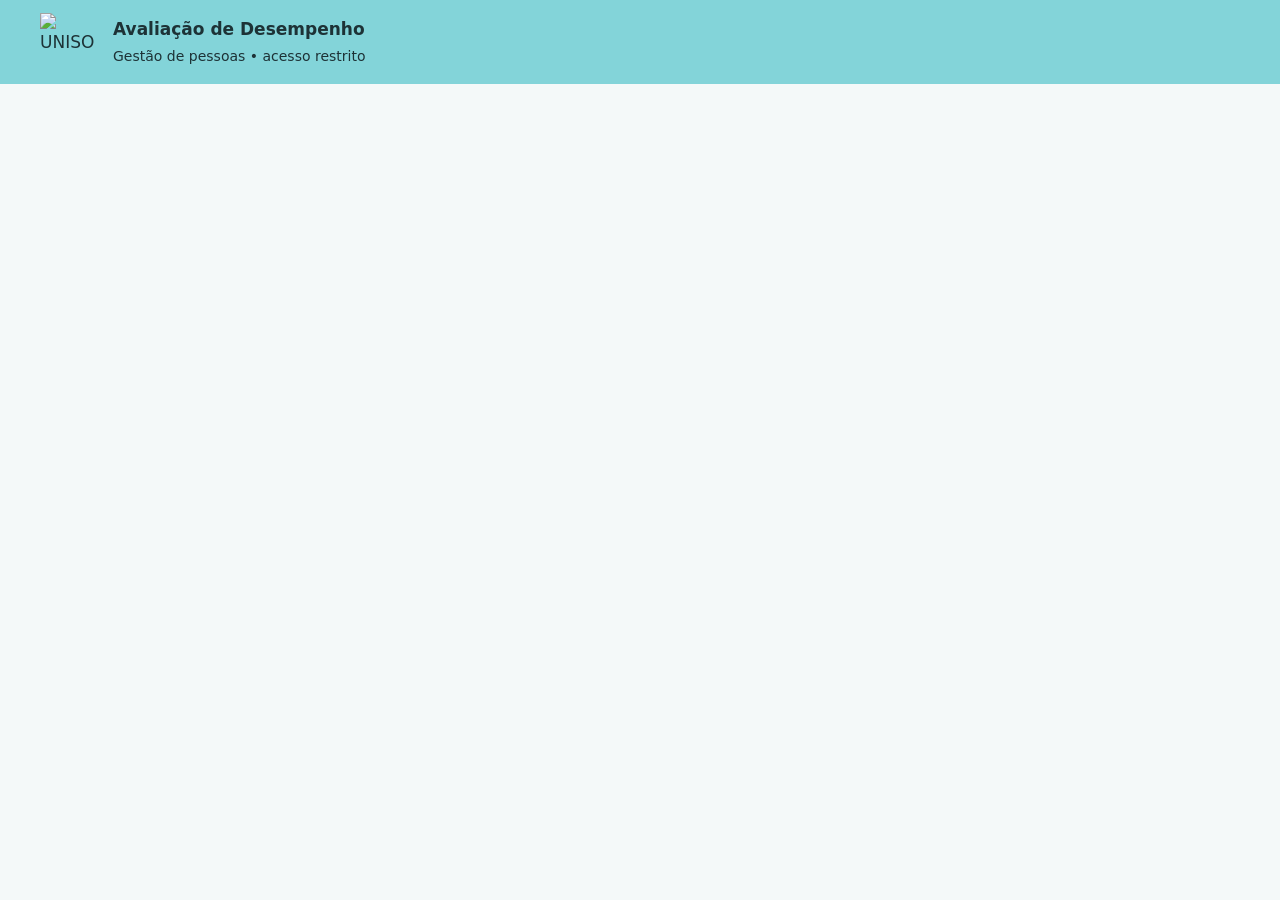
==== commit b1f0b142: "Leitura: Segoe UI, textos mais escuros, mais espaçamento Co-Authored-By: Claude Opus 5.5 <noreply@an" ====
--- a/index.html
+++ b/index.html
@@ -1,6 +1,6 @@
 <!doctype html>
 <html lang="pt-BR"><head><meta charset="utf-8"><meta name="viewport" content="width=device-width,initial-scale=1">
-<title>Avaliação de Desempenho | UNISO</title><link rel="stylesheet" href="style.css?v=20261118-7"></head>
+<title>Avaliação de Desempenho | UNISO</title><link rel="stylesheet" href="style.css?v=20261118-8"></head>
 <body><header><img src="uniso-logo.png" alt="UNISO"><div><strong>Avaliação de Desempenho</strong><small>Gestão de pessoas • acesso restrito</small></div><button id="logout" hidden>Sair</button></header>
 <main>
   <section id="setup" class="card" hidden><h1>Conexão pendente</h1><p>Configure o arquivo <code>config.js</code> com os dados do aplicativo Web da UNISO.</p></section>
@@ -52,4 +52,4 @@
       <p id="usersStatus" role="status"></p><div id="userList"></div>
     </section>
   </div>
-</main><script src="scoring.js?v=20261118-1"></script><script src="questionnaires.js?v=20261013-1"></script><script type="module" src="app.js?v=20261118-3"></script></body></html>
+</main><script src="scoring.js?v=20261118-1"></script><script src="questionnaires.js?v=20261013-1"></script><script type="module" src="app.js?v=20261118-4"></script></body></html>
--- a/style.css
+++ b/style.css
@@ -1,5 +1,5 @@
-:root{font-family:Calibri,Carlito,"Segoe UI",Arial,sans-serif;font-size:22px;color:#193b40;background:#f4f9f9}*{box-sizing:border-box}body{margin:0}header{background:#83d4d9;padding:13px max(20px,calc((100vw - 1200px)/2));display:flex;align-items:center;gap:15px}header img{height:58px;width:58px;object-fit:contain}header div{display:grid;gap:4px}header small{font-size:19px}header button{margin-left:auto}main{max-width:1200px;margin:28px auto;padding:0 18px}.card{background:white;border:1px solid #dbe8e9;border-radius:15px;padding:25px;box-shadow:0 5px 22px #123b4010;margin-bottom:20px}#login,#setup{max-width:420px;margin:55px auto}.layout{display:grid;grid-template-columns:minmax(0,2.3fr) minmax(250px,1fr);gap:18px}.summary{position:sticky;top:16px;align-self:start}.big{font-size:40px;color:#126a72;font-weight:bold}.grid{display:grid;grid-template-columns:1fr 1fr;gap:12px}h1{font-size:34px;margin:0 0 12px}h2{font-size:27px;border-bottom:1px solid #dbe8e9;padding-bottom:8px;margin-top:26px}label{font-size:21px;display:block;margin:10px 0}input,select,textarea{width:100%;display:block;border:1px solid #aecacf;border-radius:8px;font:inherit;padding:10px;margin-top:6px;background:#fff;color:#16363a}textarea{resize:vertical}button{cursor:pointer;border:1px solid #68aeb6;background:#fff;color:#175158;padding:10px 16px;border-radius:8px}.primary,.selected{background:#16747b;color:#fff;border-color:#16747b}button:disabled{opacity:.55;cursor:wait}button:hover:not(:disabled){filter:brightness(.93)}nav{display:flex;align-items:center;gap:9px;margin-bottom:18px}nav span{margin-left:auto;font-size:20px}.criterion{display:grid;grid-template-columns:1fr 130px;gap:12px;align-items:center;border-bottom:1px solid #e4eeee;padding:8px 0}.criterion label{margin:0}.hint{color:#58747a;font-size:20px;line-height:1.5}fieldset{border:1px solid #93c7cd;border-radius:10px;padding:15px}#formError,#loginError{color:#a1232c;min-height:1em}.item{border-top:1px solid #e0ebec;padding:14px 0}.item strong{display:block}.item small{display:block;color:#5d7073;padding:5px 0}@media(max-width:800px){.layout,.grid{grid-template-columns:1fr}.summary{position:static;grid-row:1}.criterion{grid-template-columns:1fr 90px}nav{flex-wrap:wrap}nav span{width:100%;margin:6px 0}}
-.badge{display:inline-block;border-radius:20px;padding:5px 10px;margin:5px 4px 5px 0;font-size:19px}
+:root{font-family:"Segoe UI",system-ui,-apple-system,Roboto,Arial,sans-serif;font-size:17px;line-height:1.55;color:#1d3236;background:#f4f9f9}*{box-sizing:border-box}body{margin:0}header{background:#83d4d9;padding:13px max(20px,calc((100vw - 1200px)/2));display:flex;align-items:center;gap:15px}header img{height:58px;width:58px;object-fit:contain}header div{display:grid;gap:4px}header small{font-size:14px}header button{margin-left:auto}main{max-width:1200px;margin:28px auto;padding:0 18px}.card{background:white;border:1px solid #dbe8e9;border-radius:15px;padding:25px;box-shadow:0 5px 22px #123b4010;margin-bottom:20px}#login,#setup{max-width:420px;margin:55px auto}.layout{display:grid;grid-template-columns:minmax(0,2.3fr) minmax(250px,1fr);gap:18px}.summary{position:sticky;top:16px;align-self:start}.big{font-size:34px;color:#126a72;font-weight:bold}.grid{display:grid;grid-template-columns:1fr 1fr;gap:12px}h1{font-size:28px;margin:0 0 12px}h2{font-size:21px;border-bottom:1px solid #dbe8e9;padding-bottom:8px;margin-top:26px}label{font-size:16px;display:block;margin:16px 0}input,select,textarea{width:100%;display:block;border:1px solid #aecacf;border-radius:8px;font:inherit;padding:10px;margin-top:6px;background:#fff;color:#16363a}textarea{resize:vertical}button{cursor:pointer;border:1px solid #68aeb6;background:#fff;color:#175158;padding:10px 16px;border-radius:8px}.primary,.selected{background:#16747b;color:#fff;border-color:#16747b}button:disabled{opacity:.55;cursor:wait}button:hover:not(:disabled){filter:brightness(.93)}nav{display:flex;align-items:center;gap:9px;margin-bottom:18px}nav span{margin-left:auto;font-size:15px;color:#3f5559}.criterion{display:grid;grid-template-columns:1fr 130px;gap:12px;align-items:center;border-bottom:1px solid #e4eeee;padding:8px 0}.criterion label{margin:0}.hint{color:#3f5559;font-size:15px;line-height:1.6}fieldset{border:1px solid #93c7cd;border-radius:10px;padding:15px}#formError,#loginError{color:#a1232c;min-height:1em}.item{border-top:1px solid #e0ebec;padding:14px 0}.item strong{display:block}.item small{display:block;color:#4a5c5f;padding:5px 0}@media(max-width:800px){.layout,.grid{grid-template-columns:1fr}.summary{position:static;grid-row:1}.criterion{grid-template-columns:1fr 90px}nav{flex-wrap:wrap}nav span{width:100%;margin:6px 0}}
+.badge{display:inline-block;border-radius:20px;padding:5px 10px;margin:5px 4px 5px 0;font-size:14px}
 .badge.pending{background:#fce5e5;color:#991b1b}
 .badge.done{background:#d6f4de;color:#176a36}
 [hidden]{display:none!important}
@@ -62,7 +62,7 @@
   }
 }
 .danger{border-color:#c5434c;color:#a1232c;margin-left:8px}.check{display:flex;align-items:center;gap:8px;font-weight:normal}.check input{width:auto;display:inline;margin:0}
-.table-wrap{overflow-x:auto;margin-top:12px}.history-table{width:100%;border-collapse:collapse;font-size:21px}.history-table th{text-align:left;font-size:19px;color:#58747a;font-weight:bold;padding:8px 10px;border-bottom:2px solid #dbe8e9;white-space:nowrap}.history-table td{padding:9px 10px;border-bottom:1px solid #e8f0f1;vertical-align:middle}.history-table tbody tr:hover td{background:#f7fbfb}.history-table td.name{font-weight:normal}.history-table td.num{text-align:right}.history-table td.actions{white-space:nowrap;text-align:right}.history-table .badge{white-space:nowrap}.history-table .form-row td{background:#f7fbfb;padding:14px 18px}.history-table .form-row:hover td{background:#f7fbfb}button.link{border:0;background:none;padding:4px 8px;color:#16747b}button.link.strong{text-decoration:underline}button.icon-danger{color:#a1232c;font-size:23px}
+.table-wrap{overflow-x:auto;margin-top:12px}.history-table{width:100%;border-collapse:collapse;font-size:16px}.history-table th{text-align:left;font-size:14px;color:#3f5559;font-weight:bold;padding:8px 10px;border-bottom:2px solid #dbe8e9;white-space:nowrap}.history-table td{padding:13px 12px;border-bottom:1px solid #e8f0f1;vertical-align:middle}.history-table tbody tr:hover td{background:#f7fbfb}.history-table td.name{font-weight:normal}.history-table td.num{text-align:right}.history-table td.actions{white-space:nowrap;text-align:right}.history-table .badge{white-space:nowrap}.history-table .form-row td{background:#f7fbfb;padding:14px 18px}.history-table .form-row:hover td{background:#f7fbfb}button.link{border:0;background:none;padding:4px 8px;color:#16747b}button.link.strong{text-decoration:underline}button.icon-danger{color:#a1232c;font-size:19px}
 button{font:inherit}
 
 main b,.item strong{font-weight:normal}
